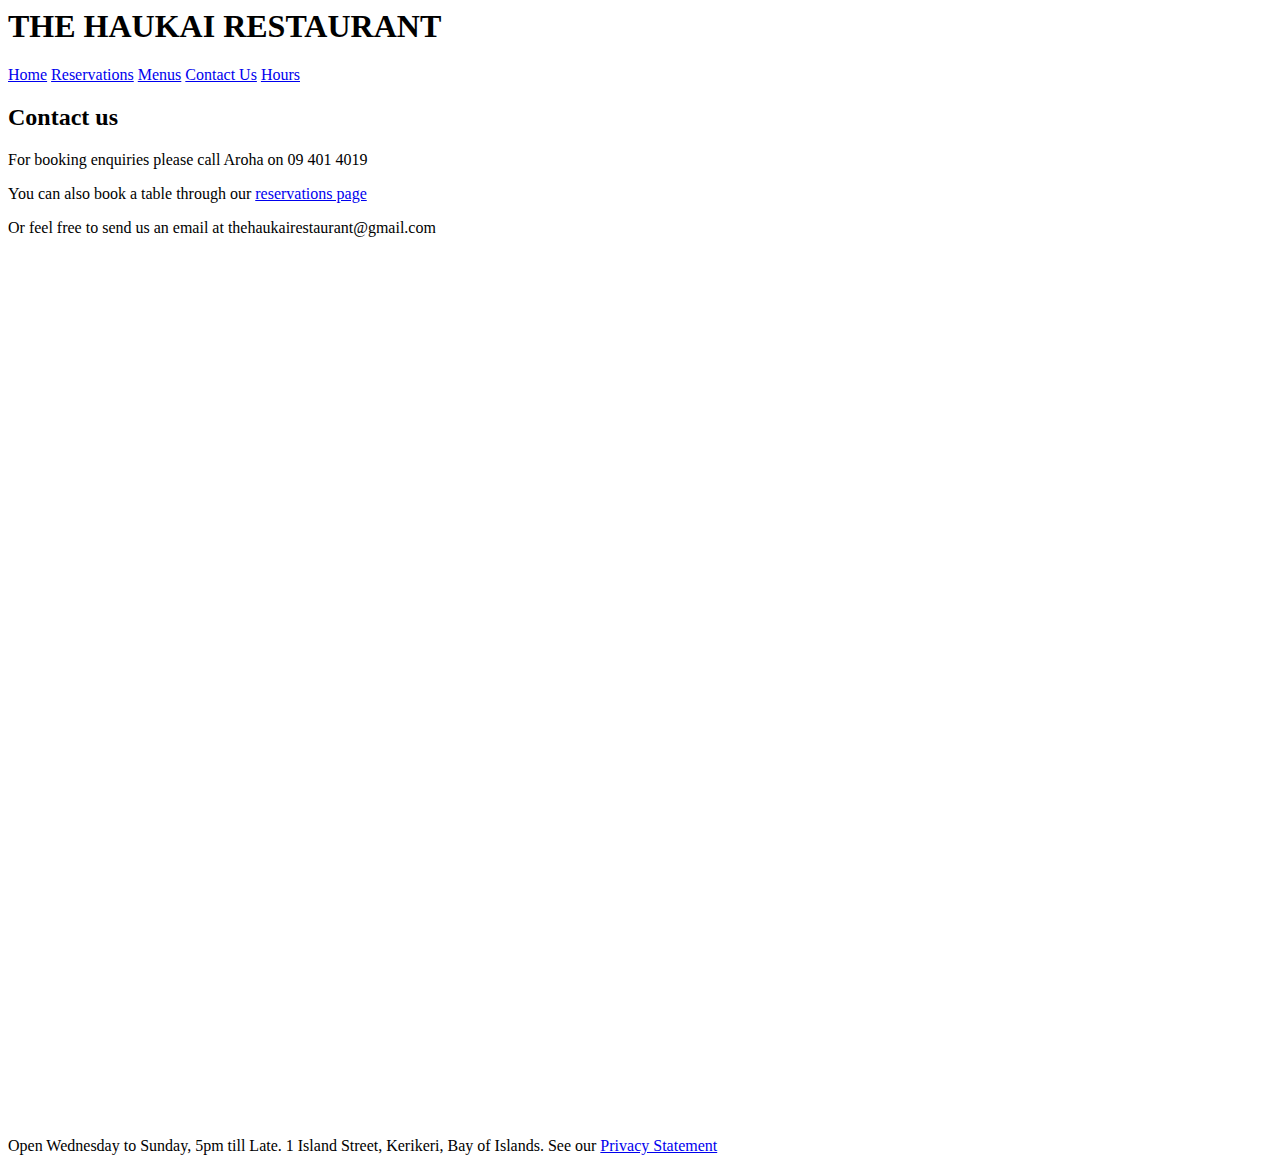
==== web/contactus.html @ 3e74329a "website commit" ====
<!--DOCTYPE html-->
<html>
<head>
    <meta charset="utf-8">
    <meta name="viewport" content="width=device-width, initial-scale=1.0">
    <link rel="stylesheet" href="haukai.css">
    <title>Contact Us</title>
</head>
<body>
    <h1> THE HAUKAI RESTAURANT</h1>
    <nav class="topnav">
        <a class="topnav" href="home.html">Home</a>
        <a class="topnav" href="reservations.html">Reservations</a>
        <a class="topnav" href="menus.html">Menus</a>
        <a class="topnav" href="contactus.html">Contact Us</a>
        <a class="topnav" href="hours.html">Hours</a>
      </nav>
    <div class="row"> 
    <div class="column">
      <h2> Contact us </h2>
      <p> For booking enquiries please call Aroha on 09 401 4019</p>
      <p> You can also book a table through our <a href="reservations.html"> reservations page</a></p>
      <p> Or feel free to send us an email at thehaukairestaurant@gmail.com </p>
    </div>
    <div class="column">
      <iframe src="https://www.google.com/maps/embed?pb=!1m14!1m8!1m3!1d13036.380977997323!2d173.949769!3d-35.228999!3m2!1i1024!2i768!4f13.1!3m3!1m2!1s0x0%3A0x912328fde4819391!2sHaukai%20Restaurant!5e0!3m2!1sen!2snz!4v1653268158708!5m2!1sen!2snz" 
      width="100%" 
      height="100%" 
      style="border:0;" 
      allowfullscreen="" 
      loading="lazy" 
      referrerpolicy="no-referrer-when-downgrade">
    </iframe>
    </div>
    </div>
    </body>
    <footer class="footer">
        Open Wednesday to Sunday, 5pm till Late. 1 Island Street, Kerikeri, Bay of Islands. See our <a href="privacystatement.html">Privacy Statement</a>
    </footer>
    </html>
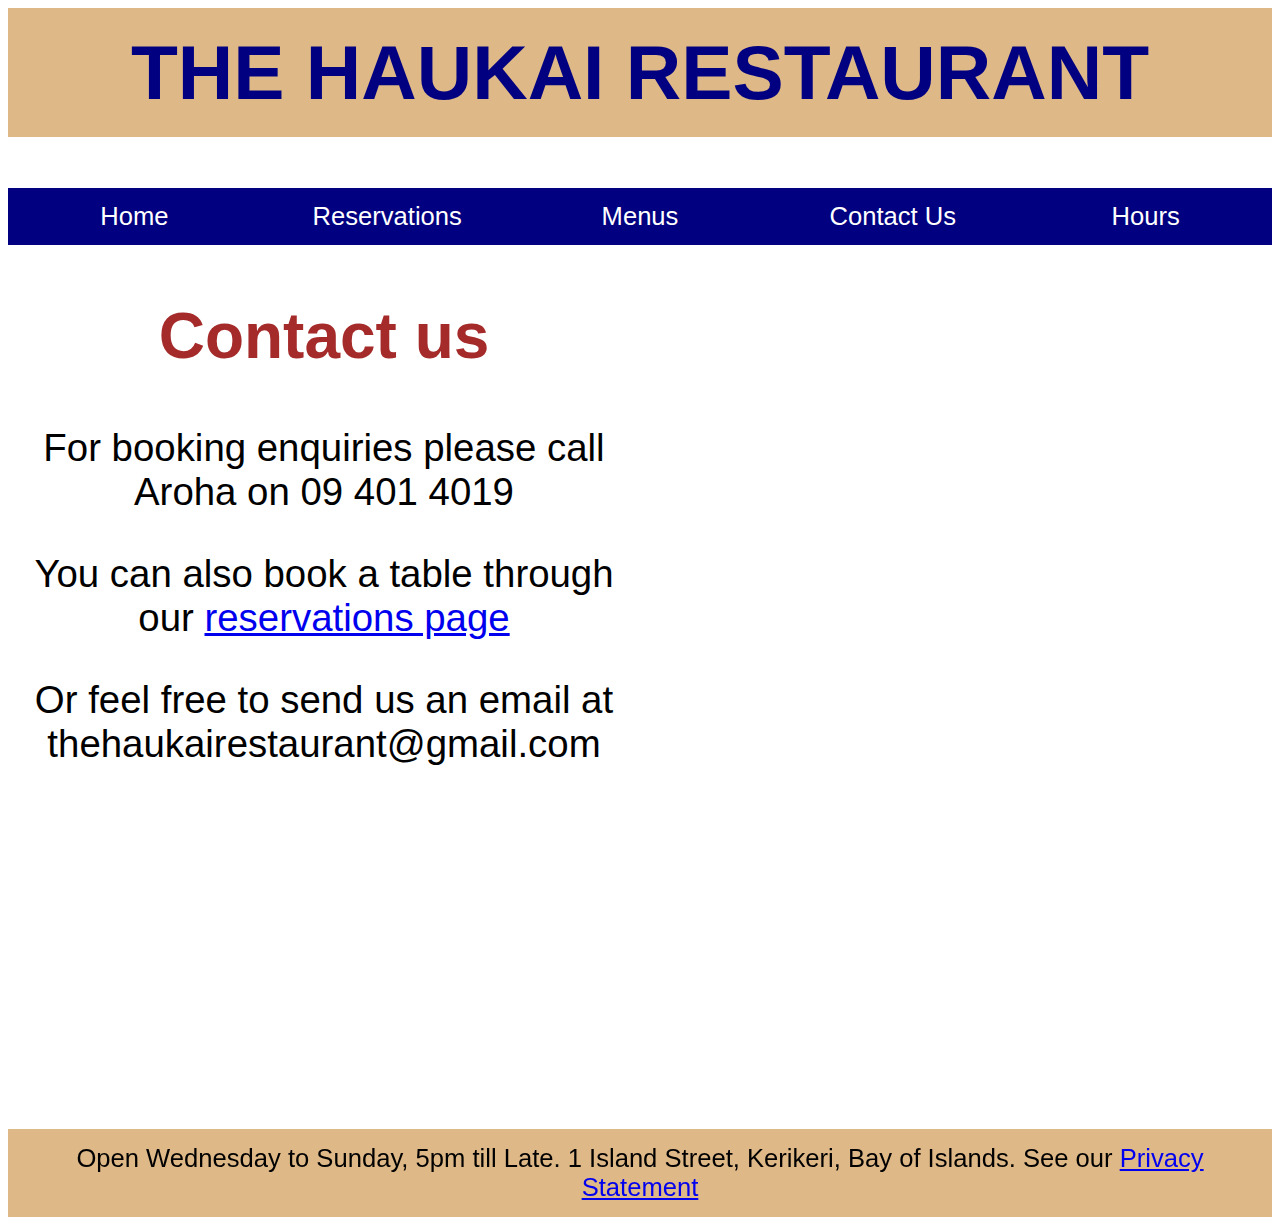
==== commit ee14130a: "css link fix" ====
--- a/web/contactus.html
+++ b/web/contactus.html
@@ -3,7 +3,7 @@
 <head>
     <meta charset="utf-8">
     <meta name="viewport" content="width=device-width, initial-scale=1.0">
-    <link rel="stylesheet" href="haukai.css">
+    <link rel="stylesheet" href="styles/haukai.css">
     <title>Contact Us</title>
 </head>
 <body>
--- a/web/styles/haukai.css
+++ b/web/styles/haukai.css
@@ -0,0 +1,103 @@
+/*Format the main heading*/
+h1 {
+    color:navy;
+    text-align: center;
+    font-family: Arial, Helvetica, sans-serif;
+    font-size: 6vw;
+    padding-top: 20px;
+    padding-bottom: 20px;
+    background-color: burlywood;
+  }
+
+/*navigation bar*/
+/* Style the top navigation bar */
+.topnav {   
+    overflow: hidden;   
+    background-color: navy;
+    }
+/* Style the topnav links */
+.topnav a {
+    float:left;   
+    display: block;
+    color:white;   
+    text-align: center; 
+    padding-top: 14px;
+    padding-bottom: 14px;
+    width: 20%;    
+    text-decoration: none;
+    font-family: Verdana, Geneva, Tahoma, sans-serif;
+    font-size: 2vw;
+}
+/* Change color on hover */
+.topnav a:hover {   
+    background-color: lightblue;
+        color:black;
+    }
+
+
+  /*style the h2*/
+h2 {
+    color: brown;
+    font-family: 'Calibri','Gill Sans', 'Gill Sans MT',  'Trebuchet MS', sans-serif;
+    font-size: 5vw;
+    text-align: center;
+}
+/*style the h3*/
+h3 {
+    color: navy;
+    font-family: 'Calibri','Gill Sans', 'Gill Sans MT',  'Trebuchet MS', sans-serif;    
+    font-size: 4vw;
+    text-align: center;
+
+}
+
+/*style the p*/
+p {
+    font-family: 'Calibri','Gill Sans', 'Gill Sans MT',  'Trebuchet MS', sans-serif;
+    font-size: 3vw;
+    text-align: center;
+}
+/* Create two equal columns that float next to
+ each other */
+ .column {
+    float:left;
+    width:50%;      
+}
+ 
+/* Clear floats after the columns */
+.row:after {
+   content: "";   
+    display: table;
+    clear:both;
+}
+
+
+/* Use a media query to add a break point at 800px for columns: */
+@media screen and (max-width:800px) {
+    .column {
+      width:100%; /* The width is 100%, when the viewport is 800px or smaller */
+    }
+}
+
+/*centre the images*/
+.center{
+    display: block;
+    margin-left: auto;
+    margin-right: auto;
+    width: 50%;
+    max-width: 100%;
+    height: auto;
+    padding-top: 3vw;
+
+  }
+
+/* style the footer*/
+.footer {
+    font-family:Arial, Helvetica, sans-serif ;
+    font-size: 2vw; 
+    color: black;
+    background-color:burlywood;  
+    text-align: center;   
+    padding: 15px;
+}      
+
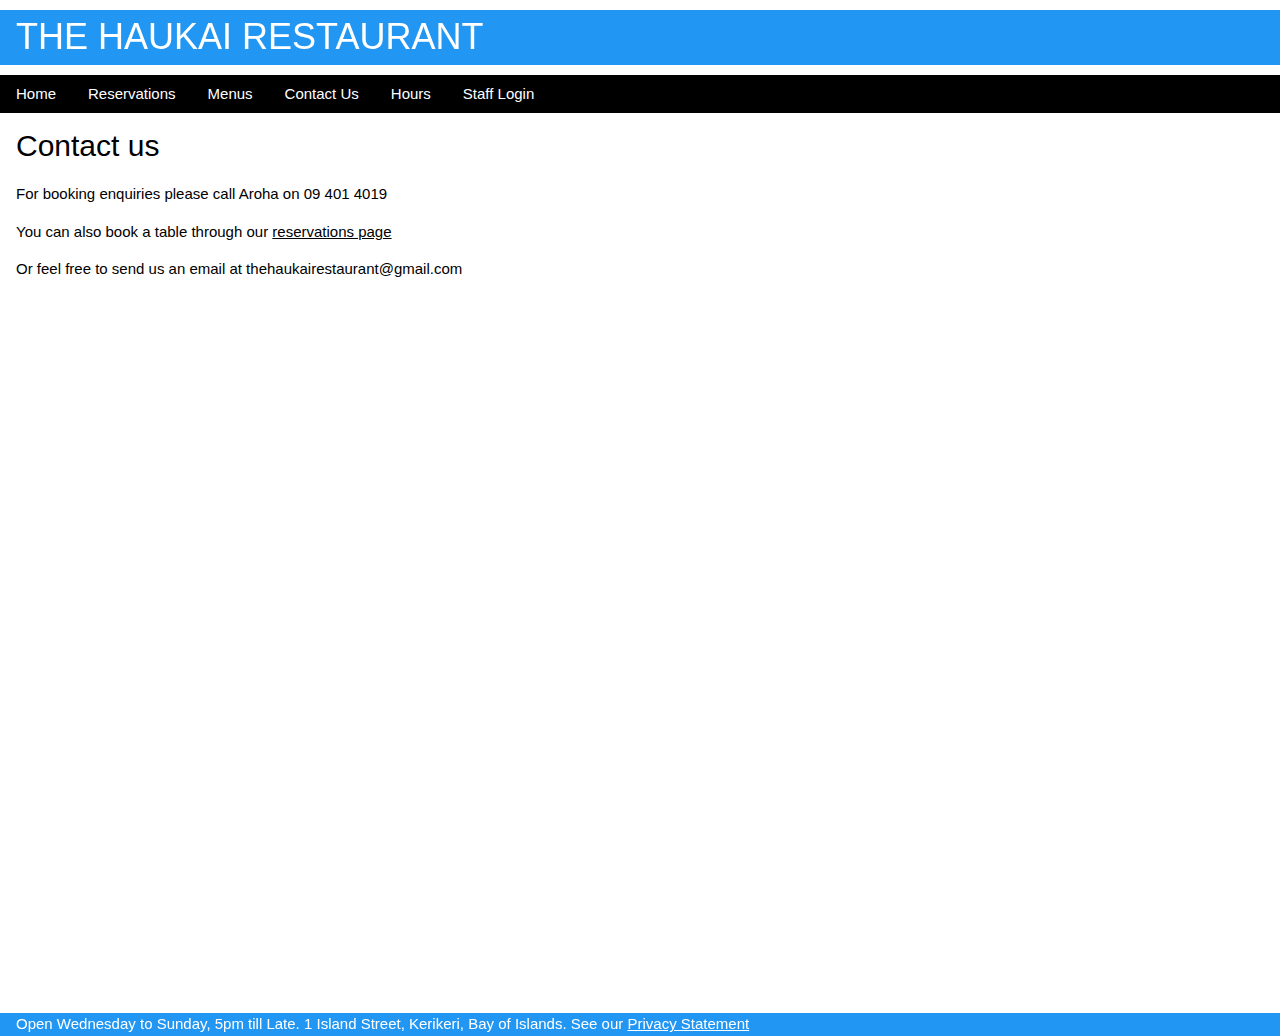
==== commit 3cfd81ad: "css commit" ====
--- a/web/contactus.html
+++ b/web/contactus.html
@@ -3,26 +3,36 @@
 <head>
     <meta charset="utf-8">
     <meta name="viewport" content="width=device-width, initial-scale=1.0">
-    <link rel="stylesheet" href="styles/haukai.css">
+    <link rel="stylesheet" href="https://www.w3schools.com/w3css/4/w3.css">
     <title>Contact Us</title>
+    <!-- Global site tag (gtag.js) - Google Analytics -->
+<script async src="https://www.googletagmanager.com/gtag/js?id=G-J3PNN6B6Z2"></script>
+<script>
+  window.dataLayer = window.dataLayer || [];
+  function gtag(){dataLayer.push(arguments);}
+  gtag('js', new Date());
+
+  gtag('config', 'G-J3PNN6B6Z2');
+</script>
 </head>
 <body>
-    <h1> THE HAUKAI RESTAURANT</h1>
-    <nav class="topnav">
-        <a class="topnav" href="home.html">Home</a>
-        <a class="topnav" href="reservations.html">Reservations</a>
-        <a class="topnav" href="menus.html">Menus</a>
-        <a class="topnav" href="contactus.html">Contact Us</a>
-        <a class="topnav" href="hours.html">Hours</a>
-      </nav>
-    <div class="row"> 
-    <div class="column">
+  <h1 class="w3-container w3-blue"> THE HAUKAI RESTAURANT</h1>
+  <nav class="w3-bar w3-black">
+      <a class="w3-bar-item w3-button w3-hover-blue w3-mobile" href="home.html">Home</a>
+      <a class="w3-bar-item w3-button w3-hover-blue w3-mobile" href="reservations.html">Reservations</a>
+      <a class="w3-bar-item w3-button w3-hover-blue w3-mobile" href="menus.html">Menus</a>
+      <a class="w3-bar-item w3-button w3-hover-blue w3-mobile" href="contactus.html">Contact Us</a>
+      <a class="w3-bar-item w3-button w3-hover-blue w3-mobile" href="hours.html">Hours</a>
+      <a class="w3-bar-item w3-button w3-hover-blue w3-mobile" href="private/private.html"> Staff Login</a>
+    </nav>
+    <div class="w3-row-padding"> 
+    <div class="w3-half">
       <h2> Contact us </h2>
       <p> For booking enquiries please call Aroha on 09 401 4019</p>
       <p> You can also book a table through our <a href="reservations.html"> reservations page</a></p>
       <p> Or feel free to send us an email at thehaukairestaurant@gmail.com </p>
     </div>
-    <div class="column">
+    <div class="w3-half">
       <iframe src="https://www.google.com/maps/embed?pb=!1m14!1m8!1m3!1d13036.380977997323!2d173.949769!3d-35.228999!3m2!1i1024!2i768!4f13.1!3m3!1m2!1s0x0%3A0x912328fde4819391!2sHaukai%20Restaurant!5e0!3m2!1sen!2snz!4v1653268158708!5m2!1sen!2snz" 
       width="100%" 
       height="100%" 
@@ -34,7 +44,7 @@
     </div>
     </div>
     </body>
-    <footer class="footer">
+    <footer class="w3-container w3-blue">
         Open Wednesday to Sunday, 5pm till Late. 1 Island Street, Kerikeri, Bay of Islands. See our <a href="privacystatement.html">Privacy Statement</a>
     </footer>
     </html>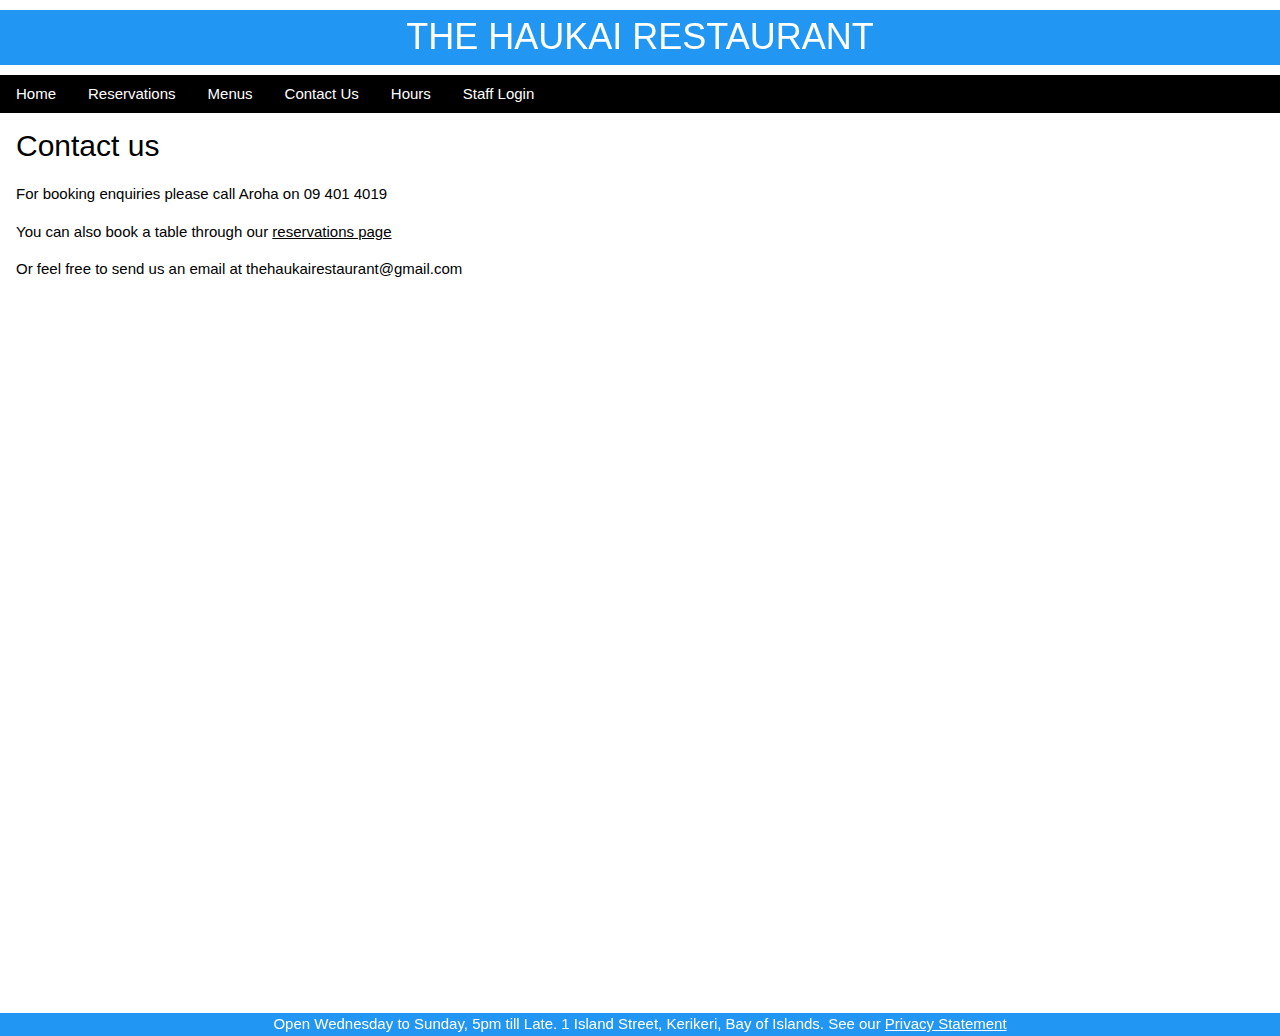
==== commit 0cab53b3: "commit" ====
--- a/web/contactus.html
+++ b/web/contactus.html
@@ -16,7 +16,7 @@
 </script>
 </head>
 <body>
-  <h1 class="w3-container w3-blue"> THE HAUKAI RESTAURANT</h1>
+  <h1 class="w3-container w3-center w3-blue"> THE HAUKAI RESTAURANT</h1>
   <nav class="w3-bar w3-black">
       <a class="w3-bar-item w3-button w3-hover-blue w3-mobile" href="home.html">Home</a>
       <a class="w3-bar-item w3-button w3-hover-blue w3-mobile" href="reservations.html">Reservations</a>
@@ -44,7 +44,7 @@
     </div>
     </div>
     </body>
-    <footer class="w3-container w3-blue">
+    <footer class="w3-container w3-center w3-blue">
         Open Wednesday to Sunday, 5pm till Late. 1 Island Street, Kerikeri, Bay of Islands. See our <a href="privacystatement.html">Privacy Statement</a>
     </footer>
     </html>